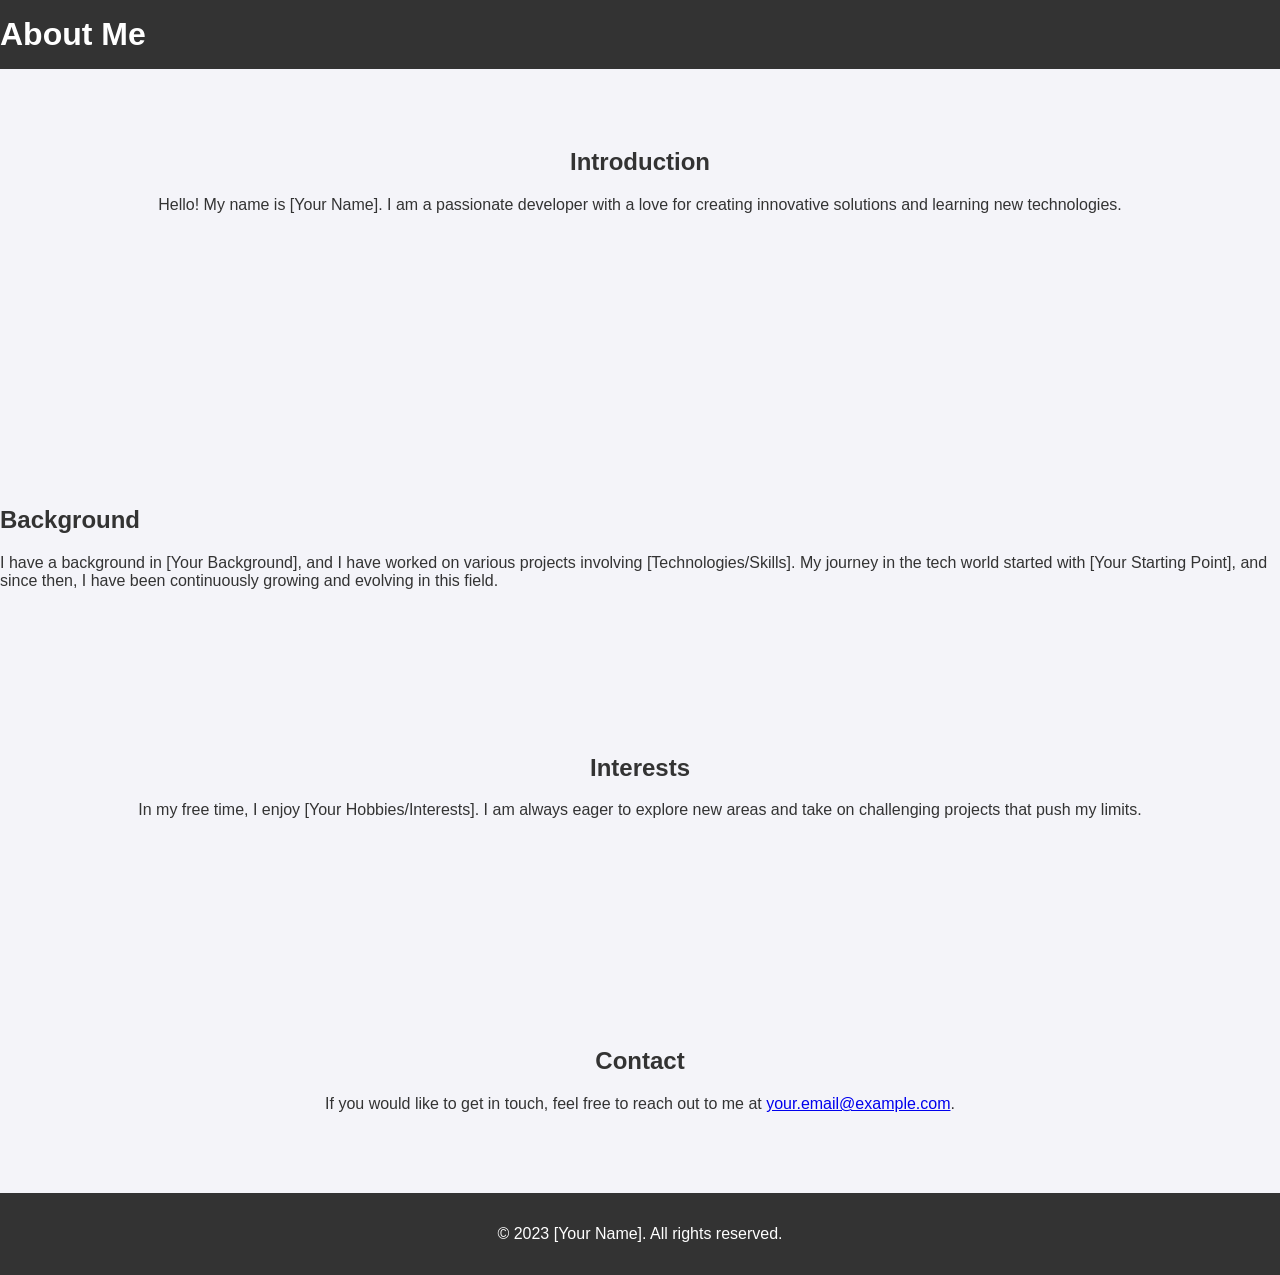
==== about.html @ 0c8fb7f9 "Add new HTML files for about, contact, and projects" ====
<!DOCTYPE html>
<html lang="en">
<head>
    <meta charset="UTF-8">
    <meta name="viewport" content="width=device-width, initial-scale=1.0">
    <title>About Me</title>
    <link rel="stylesheet" href="styles.css">
</head>
<body>
    <header>
        <h1>About Me</h1>
    </header>
    <main>
        <section>
            <h2>Introduction</h2>
            <p>Hello! My name is [Your Name]. I am a passionate developer with a love for creating innovative solutions and learning new technologies.</p>
        </section>
        <section></section>
            <h2>Background</h2>
            <p>I have a background in [Your Background], and I have worked on various projects involving [Technologies/Skills]. My journey in the tech world started with [Your Starting Point], and since then, I have been continuously growing and evolving in this field.</p>
        </section>
        <section>
            <h2>Interests</h2>
            <p>In my free time, I enjoy [Your Hobbies/Interests]. I am always eager to explore new areas and take on challenging projects that push my limits.</p>
        </section>
        <section>
            <h2>Contact</h2>
            <p>If you would like to get in touch, feel free to reach out to me at <a href="mailto:your.email@example.com">your.email@example.com</a>.</p>
        </section>
    </main>
    <footer>
        <p>&copy; 2023 [Your Name]. All rights reserved.</p>
    </footer>
</body>
</html>
---- styles.css ----
body {
    font-family: 'Roboto', sans-serif;
    margin: 0;
    padding: 0;
    box-sizing: border-box;
    background-color: #f4f4f9;
    color: #333;
}

.container {
    width: 80%;
    margin: 0 auto;
}

header {
    background-color: #333;
    color: #fff;
    padding: 1rem 0;
    position: fixed;
    width: 100%;
    top: 0;
    z-index: 1000;
}

header .container {
    display: flex;
    justify-content: space-between;
    align-items: center;
}

header h1 {
    margin: 0;
}

nav ul {
    list-style: none;
    padding: 0;
    margin: 0;
    display: flex;
    gap: 1.5rem;
}

nav a {
    color: #fff;
    text-decoration: none;
    font-weight: bold;
    transition: color 0.3s ease;
}

nav a:hover {
    color: #f4f4f9;
}

.hero-section {
    background: linear-gradient(to right, #6a11cb, #2575fc);
    color: #fff;
    padding: 10rem 0;
    text-align: center;
}

.hero-section h2 {
    font-size: 3rem;
    margin-bottom: 1rem;
}

.hero-section p {
    font-size: 1.2rem;
    margin-bottom: 2rem;
}

.btn {
    background-color: #fff;
    color: #333;
    padding: 0.75rem 2rem;
    text-decoration: none;
    border-radius: 5px;
    font-weight: bold;
    transition: background-color 0.3s ease;
}

.btn:hover {
    background-color: #ddd;
}

section {
    padding: 8rem 0 4rem;
    text-align: center;
}

#projects .project-card {
    background-color: #fff;
    box-shadow: 0 4px 8px rgba(0,0,0,0.1);
    padding: 2rem;
    border-radius: 10px;
    margin-bottom: 2rem;
    transition: transform 0.3s ease;
}

#projects .project-card:hover {
    transform: translateY(-10px);
}

footer {
    background-color: #333;
    color: #fff;
    text-align: center;
    padding: 1rem 0;
}

footer .social-links a {
    color: #fff;
    margin: 0 0.5rem;
    text-decoration: none;
    font-size: 1.5rem;
}

footer .social-links a:hover {
    color: #ddd;
}

#back-to-top {
    position: fixed;
    bottom: 2rem;
    right: 2rem;
    background-color: #333;
    color: #fff;
    border: none;
    padding: 0.5rem 1rem;
    cursor: pointer;
    border-radius: 50%;
    display: none;
    font-size: 1.5rem;
    transition: background-color 0.3s ease;
}

#back-to-top:hover {
    background-color: #555;
}
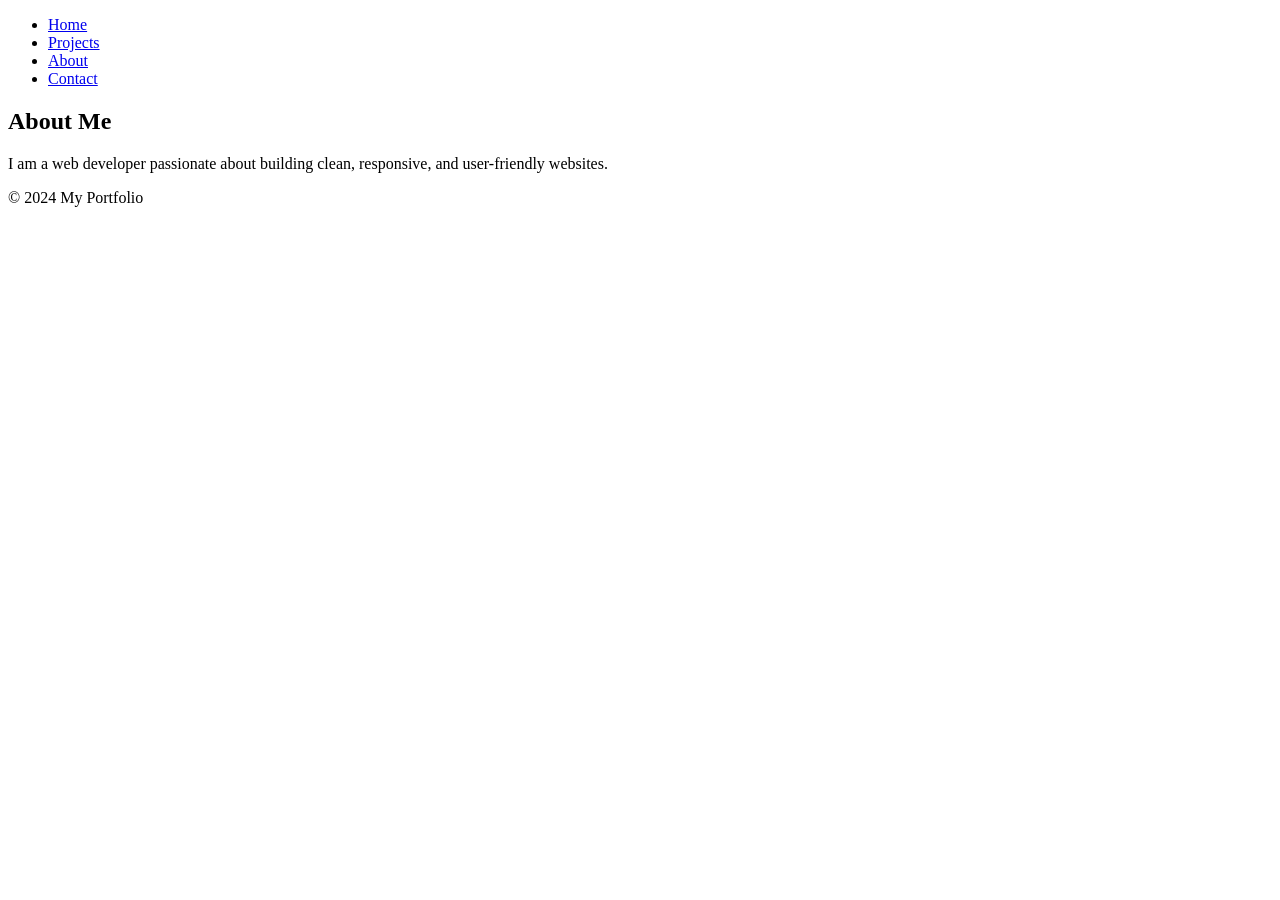
==== commit e6d679ac: "Refactor about.html and add missing CSS file reference" ====
--- a/about.html
+++ b/about.html
@@ -2,34 +2,32 @@
 <html lang="en">
 <head>
     <meta charset="UTF-8">
+    <meta http-equiv="X-UA-Compatible" content="IE=edge">
     <meta name="viewport" content="width=device-width, initial-scale=1.0">
-    <title>About Me</title>
-    <link rel="stylesheet" href="styles.css">
+    <title>About - My Portfolio</title>
+    <link rel="stylesheet" href="css.main.css">
 </head>
 <body>
     <header>
+        <nav>
+            <ul>
+                <li><a href="index.html">Home</a></li>
+                <li><a href="projects.html">Projects</a></li>
+                <li><a href="about.html">About</a></li>
+                <li><a href="contact.html">Contact</a></li>
+            </ul>
+        </nav>
+    </header>
+
+    <section id="about">
         <h1>About Me</h1>
-    </header>
-    <main>
-        <section>
-            <h2>Introduction</h2>
-            <p>Hello! My name is [Your Name]. I am a passionate developer with a love for creating innovative solutions and learning new technologies.</p>
-        </section>
-        <section></section>
-            <h2>Background</h2>
-            <p>I have a background in [Your Background], and I have worked on various projects involving [Technologies/Skills]. My journey in the tech world started with [Your Starting Point], and since then, I have been continuously growing and evolving in this field.</p>
-        </section>
-        <section>
-            <h2>Interests</h2>
-            <p>In my free time, I enjoy [Your Hobbies/Interests]. I am always eager to explore new areas and take on challenging projects that push my limits.</p>
-        </section>
-        <section>
-            <h2>Contact</h2>
-            <p>If you would like to get in touch, feel free to reach out to me at <a href="mailto:your.email@example.com">your.email@example.com</a>.</p>
-        </section>
-    </main>
+        <p> I am a web developer passionate about building clean, responsive, and user-friendly websites.</p>
+    </section>
+
     <footer>
-        <p>&copy; 2023 [Your Name]. All rights reserved.</p>
+        <p>&copy; 2024 My Portfolio</p>
     </footer>
+
+    <script src="js/main.js"></script>
 </body>
 </html>
